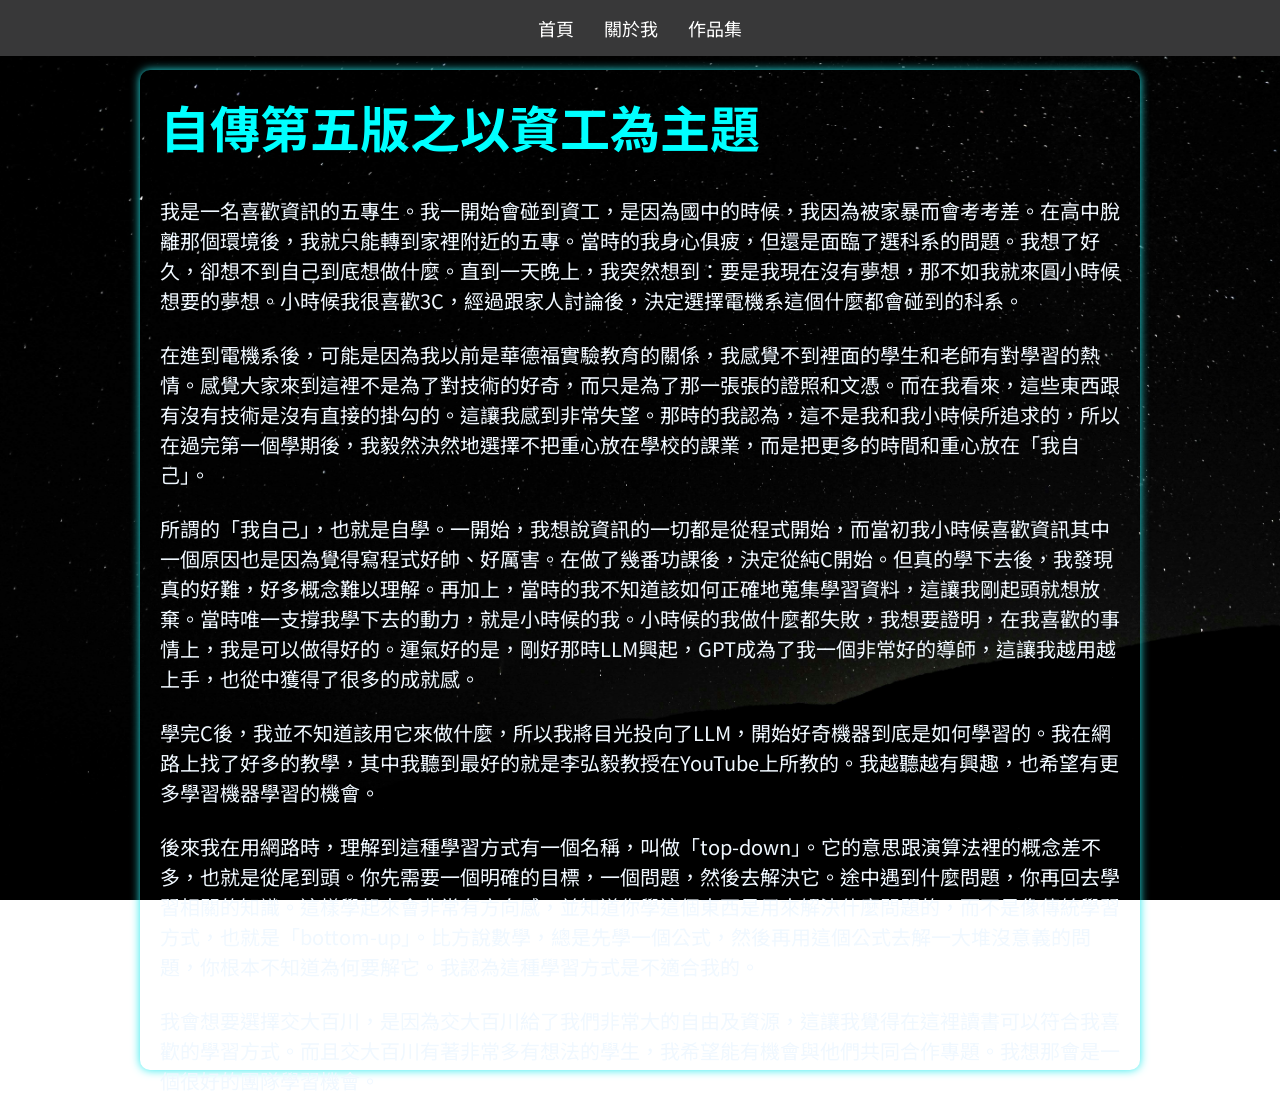
==== autobiography5.html @ 1b935d83 "個人網站" ====
<html lang="zh-Hant-TW">
<head>
    <meta charset="UTF-8">
    <meta name="viewport" content="width=device-width, initial-scale=1.0">
    <title>我的個人網頁</title>
    <link rel="icon" href="img\me.jpg" type="image/png">
    <link href="https://fonts.googleapis.com/css2?family=Noto+Sans+TC&display=swap" rel="stylesheet">
    <link rel="stylesheet" href="styles.css">

</head>
<body>
    <nav class="navbar">
        <ul>
            <li><a href="index.html#home">首頁</a></li>
            <li><a href="index.html#about">關於我</a></li>
            <li><a href="index.html#portfolio">作品集</a></li>
        </ul>
    </nav>
    <section class="article-section">
        <div class="article">
            <h1>自傳第五版之以資工為主題</h1>
            <br>
            <p>
                我是一名喜歡資訊的五專生。我一開始會碰到資工，是因為國中的時候，我因為被家暴而會考考差。在高中脫離那個環境後，我就只能轉到家裡附近的五專。當時的我身心俱疲，但還是面臨了選科系的問題。我想了好久，卻想不到自己到底想做什麼。直到一天晚上，我突然想到：要是我現在沒有夢想，那不如我就來圓小時候想要的夢想。小時候我很喜歡3C，經過跟家人討論後，決定選擇電機系這個什麼都會碰到的科系。
            </p>
            <br>
            <p>
                在進到電機系後，可能是因為我以前是華德福實驗教育的關係，我感覺不到裡面的學生和老師有對學習的熱情。感覺大家來到這裡不是為了對技術的好奇，而只是為了那一張張的證照和文憑。而在我看來，這些東西跟有沒有技術是沒有直接的掛勾的。這讓我感到非常失望。那時的我認為，這不是我和我小時候所追求的，所以在過完第一個學期後，我毅然決然地選擇不把重心放在學校的課業，而是把更多的時間和重心放在「我自己」。 
            </p>
            <br>
            <p>
                所謂的「我自己」，也就是自學。一開始，我想說資訊的一切都是從程式開始，而當初我小時候喜歡資訊其中一個原因也是因為覺得寫程式好帥、好厲害。在做了幾番功課後，決定從純C開始。但真的學下去後，我發現真的好難，好多概念難以理解。再加上，當時的我不知道該如何正確地蒐集學習資料，這讓我剛起頭就想放棄。當時唯一支撐我學下去的動力，就是小時候的我。小時候的我做什麼都失敗，我想要證明，在我喜歡的事情上，我是可以做得好的。運氣好的是，剛好那時LLM興起，GPT成為了我一個非常好的導師，這讓我越用越上手，也從中獲得了很多的成就感。
            </p>
            <br>
            <p>
                學完C後，我並不知道該用它來做什麼，所以我將目光投向了LLM，開始好奇機器到底是如何學習的。我在網路上找了好多的教學，其中我聽到最好的就是李弘毅教授在YouTube上所教的。我越聽越有興趣，也希望有更多學習機器學習的機會。
            </p>
            <br>
            <p>
                後來我在用網路時，理解到這種學習方式有一個名稱，叫做「top-down」。它的意思跟演算法裡的概念差不多，也就是從尾到頭。你先需要一個明確的目標，一個問題，然後去解決它。途中遇到什麼問題，你再回去學習相關的知識。這樣學起來會非常有方向感，並知道你學這個東西是用來解決什麼問題的，而不是像傳統學習方式，也就是「bottom-up」。比方說數學，總是先學一個公式，然後再用這個公式去解一大堆沒意義的問題，你根本不知道為何要解它。我認為這種學習方式是不適合我的。
            </p>
            <br>
            <p>
                我會想要選擇交大百川，是因為交大百川給了我們非常大的自由及資源，這讓我覺得在這裡讀書可以符合我喜歡的學習方式。而且交大百川有著非常多有想法的學生，我希望能有機會與他們共同合作專題。我想那會是一個很好的團隊學習機會。
            </p>

        </div>
    </section>

</body>
</html>
---- styles.css ----
* {
    margin: 0;
    padding: 0;
    box-sizing: border-box;
}

body, html {
    height: 100%;
    font-family: 'Noto Sans TC', sans-serif;
    background: url('./img/pexels-francesco-ungaro-6020336.jpg') no-repeat center center/cover; /* 设置全局背景 */
    background-attachment: fixed; /* 背景固定 */
    scroll-behavior: smooth;
}

/* 导航栏样式 */
.navbar {
    width: 100%;
    background-color: rgba(56, 56, 57, 1); /* 完全不透明 */
    position: fixed;
    top: 0;
    z-index: 1000;
}

.navbar ul {
    display: flex;
    justify-content: center;
    list-style-type: none;
    padding: 15px 0;
}

.navbar ul li {
    margin: 0 15px;
    
}

.navbar ul li a {
    color: white;
    text-decoration: none;
    font-size: 18px;
    transition: color 0.3s;
}

.navbar ul li a:hover {
    color: #ffdd57; /* 悬停颜色 */
}

/* 主要内容样式 */
.hero-section {
    height: 100vh;
    display: flex;
    justify-content: center;
    align-items: center;
    flex-direction: column;
    text-align: center;
    color: white;
}

/* 标题和段落 */
.hero-section h1 {
    font-size: 50px;
    margin-bottom: 20px;
}

.hero-section p {
    font-size: 24px;
}

/* 大卡片样式 */

.large-card {
    width: 800px;
    height: 140px;
    background-color: rgba(0, 0, 0, 1); /* 正確的透明背景設定 */
    border-radius: 10px;
    box-shadow: 0 0px 1px rgba(39, 234, 237, 1);
    opacity: 0;
    transform: translateY(50px);
    transition: opacity 0.5s ease-out, transform 0.5s ease-out;
    text-decoration: none;
}
.large-card:hover{
    box-shadow: 0 0px 10px rgba(39, 234, 237, 1);
}

.large-card.show {
    opacity: 1;
    transform: translateY(0);
}

/* 卡片区样式 */
.cards-section {
    display: flex;
    justify-content: center; /* 水平居中 */
    align-items: center; /* 垂直居中 */
    gap: 20px; /* 卡片之間的間距 */
    background-color: rgba(255, 255, 255, 0); /* 透明背景，显示全局背景 */
    margin-top: 30px; /* 添加上邊距，確保與導航欄有空間 */
}


.card {
    width: 200px;
    height: 100px;
    background-color: rgb(0, 0, 0, 0); /* 可以设置一个稍微透明的白色背景 */
    border-radius: 10px;
    box-shadow: 0 0px 1px rgba(39, 234, 237, 1);
    opacity: 0;
    transform: translateY(50px);
    transition: opacity 0.5s ease-out, transform 0.5s ease-out;
}

/* 卡片显示时的效果 */
.card.show {
    opacity: 1;
    transform: translateY(0);
}
/* 使用Flexbox进行完全居中 */
.flex-center {
    display: flex;
    justify-content: center; /* 水平居中 */
    align-items: center; /* 垂直居中 */
    align-items: center;
    font-family: "Chocolate Classical Sans", sans-serif;
    font-weight: 10;
    font-style: normal;
    font-size: 30px; /* 字體大小 */
}
.text-color {
    text-decoration: none;
    color: rgb(255, 255, 255);
}
.text-color:hover{
    color:rgba(242, 242, 242, 0.679);
}
.card:hover{
    box-shadow: 0 0px 10px rgba(39, 234, 237, 1);
}
.h1-text{
    font-size: 50px;
    margin-bottom: 20px;
    font-family: "Noto Sans TC", sans-serif;
    color:rgb(255, 255, 255);
}
.h2-text{
    color:rgb(255, 255, 255);
    font-family: "Noto Sans TC", sans-serif;
    font-weight: 10;
}
.p-text{
    color:rgba(245, 245, 245, 0.275);
    font-family: "Noto Sans TC", sans-serif;
    font-weight: 1;
}
/* 卡片區的佈局 */
.article-section {
    display: flex;
    flex-wrap: wrap; /* 卡片自動換行 */
    justify-content: center; /* 水平居中 */
    gap: 20px; /* 卡片之間的間距 */
    padding: 20px;
}

/* 卡片樣式 */
.article {
    max-width: 1000px; /* 最大寬度 */
    height: 1000px;
    background-color: rgba(0, 0, 0, 0);
    border-radius: 10px;
    box-shadow: 0 0px 10px rgba(39, 234, 237, 1);
    padding: 20px;
    flex-grow: 1; /* 使卡片在內容少的情況下自適應寬度 */
    transition: transform 0.3s ease, box-shadow 0.3s ease;
    margin-top: 50px;
}
/* 標題樣式 */
.article h1 {
    font-size: 50px;
    margin-bottom: 10px;
    color: aqua;
}
.article h2 {
    font-size: 30px;
    margin-bottom: 10px;
    color: aqua;
}

/* 段落樣式 */
.article p {
    font-size: 20px;
    line-height: 1.5;
    color: aliceblue;
}
.transparent-cards{
    height: 400px;
}
/* 預設情況下，這段文字是隱藏的 */
.mobile-only {
    display: none;
}

/* 當螢幕寬度小於 768px (常見的手機尺寸) 時顯示該文字 */
@media (max-width: 768px) {
    .mobile-only {
        display: block;
    }
}
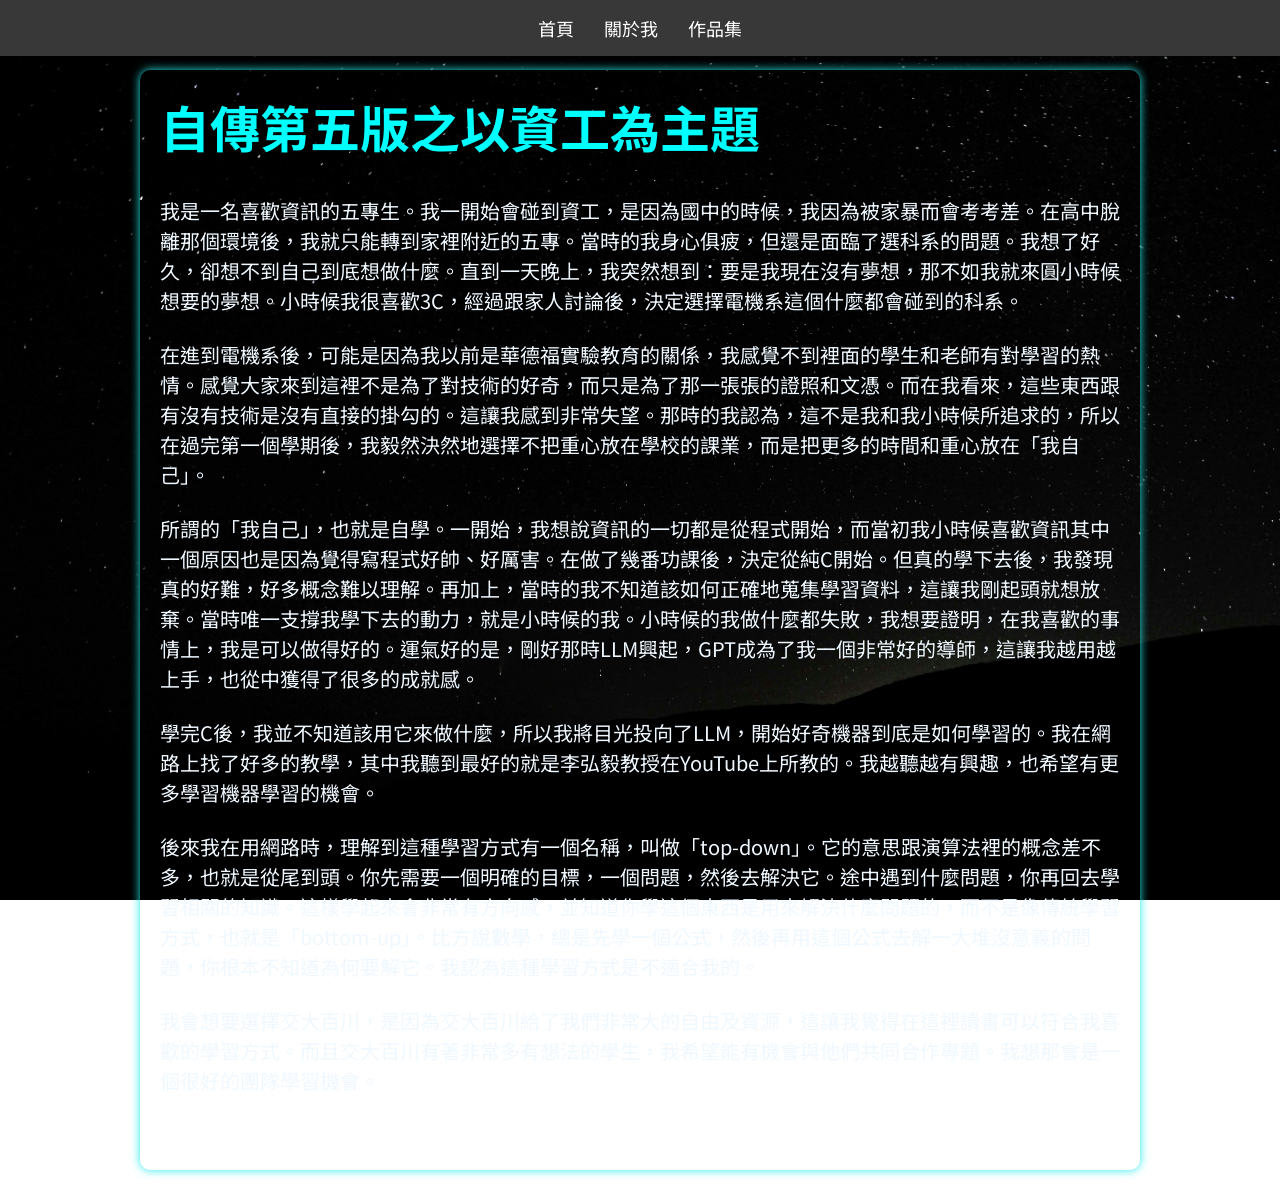
==== commit c43a95a5: "更改網頁路徑" ====
--- a/autobiography5.html
+++ b/autobiography5.html
@@ -17,7 +17,7 @@
         </ul>
     </nav>
     <section class="article-section">
-        <div class="article">
+        <div class="article" style="height: 1100px;">
             <h1>自傳第五版之以資工為主題</h1>
             <br>
             <p>
--- a/styles.css
+++ b/styles.css
@@ -191,7 +191,7 @@
     color: aliceblue;
 }
 .transparent-cards{
-    height: 400px;
+    height: 170px;
 }
 /* 預設情況下，這段文字是隱藏的 */
 .mobile-only {
